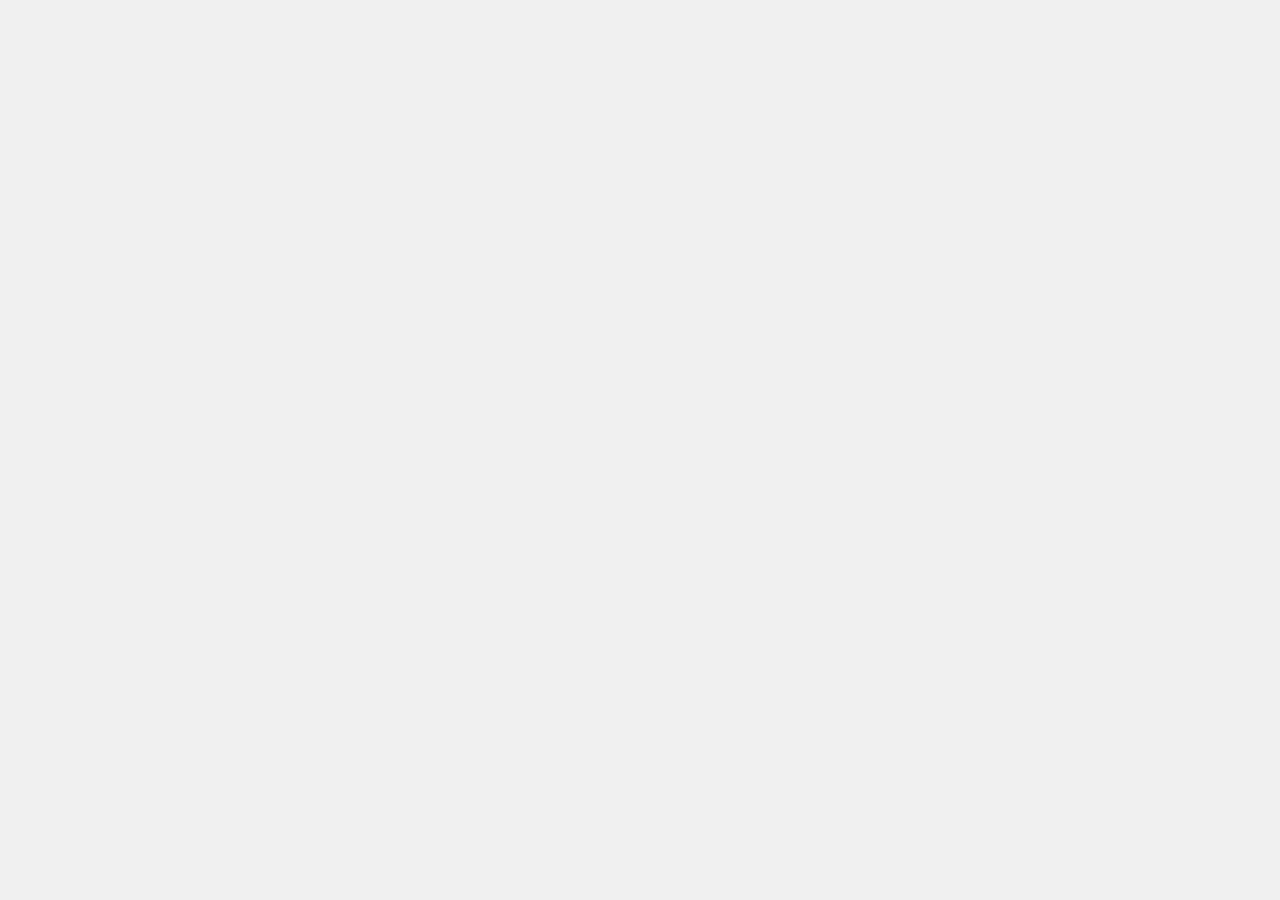
==== public_html/index.html @ 05e09b35 "first worked commit" ====
<!DOCTYPE html>
<html lang="en">
<head>
	<title>three.js webgl - draggable cubes</title>
	<meta charset="utf-8">
	<meta name="viewport" content="width=device-width, user-scalable=no, minimum-scale=1.0, maximum-scale=1.0">
	<style>
		body {
			font-family: Monospace;
			background-color: #f0f0f0;
			margin: 0px;
			overflow: hidden;
		}
	</style>
</head>
<body>

<script src="js/three.min.js"></script>

<script src="js/controls/TrackballControls.js"></script>

<script src="js/libs/stats.min.js"></script>

<script>

	var container, stats;
	var camera, controls, scene, renderer;
	var objects = [], plane;

	var raycaster = new THREE.Raycaster();
	var mouse = new THREE.Vector2(),
			offset = new THREE.Vector3(),
			INTERSECTED, SELECTED;

	init();
	animate();

	function init() {

		container = document.createElement( 'div' );
		document.body.appendChild( container );

		camera = new THREE.PerspectiveCamera( 70, window.innerWidth / window.innerHeight, 1, 10000 );
		camera.position.z = 500;
		camera.position.x = 500;
		camera.position.y = 500;

		controls = new THREE.TrackballControls( camera );
		controls.rotateSpeed = 1.0; // не нравится, когда > 1
		controls.zoomSpeed = 1.2;
		controls.panSpeed = 0.8;
		controls.noZoom = false;
		controls.noPan = false;
		controls.staticMoving = true;
		controls.dynamicDampingFactor = 0.3;

		scene = new THREE.Scene();

		var axes = new THREE.AxisHelper( 400 );
		scene.add(axes);

		scene.add( new THREE.AmbientLight( 0x505050 ) );

		var light = new THREE.SpotLight( 0xffffff, 1.5 );
		light.position.set( 0, 500, 2000 );
		light.castShadow = true;

		light.shadowCameraNear = 200;
		light.shadowCameraFar = camera.far;
		light.shadowCameraFov = 50;

		light.shadowBias = -0.00022;
		light.shadowDarkness = 0.5;

		light.shadowMapWidth = 2048;
		light.shadowMapHeight = 2048;

		scene.add( light );

		var geometry = new THREE.BoxGeometry( 40, 40, 40 );

        //createPlane("right");
        //createPlane("left");

		plane = new THREE.Mesh(
				new THREE.PlaneBufferGeometry( 2000, 2000, 8, 8 ),
				new THREE.MeshBasicMaterial( { color: 0x000000, opacity: 0.25, transparent: true } )
		);
		plane.visible = false;
		scene.add( plane );

		renderer = new THREE.WebGLRenderer( { antialias: true } );
		renderer.setClearColor( 0xf0f0f0 );
		renderer.setPixelRatio( window.devicePixelRatio );
		renderer.setSize( window.innerWidth, window.innerHeight );
		renderer.sortObjects = false;

		renderer.shadowMapEnabled = true;
		renderer.shadowMapType = THREE.PCFShadowMap;

		container.appendChild( renderer.domElement );

		var info = document.createElement( 'div' );
		info.style.position = 'absolute';
		info.style.top = '10px';
		info.style.width = '100%';
		info.style.textAlign = 'center';
		info.innerHTML = '<a href="http://threejs.org" target="_blank">three.js</a> webgl - draggable cubes';
		container.appendChild( info );

		stats = new Stats();
		stats.domElement.style.position = 'absolute';
		stats.domElement.style.top = '0px';
		container.appendChild( stats.domElement );

		renderer.domElement.addEventListener( 'mousemove', onDocumentMouseMove, false );
		renderer.domElement.addEventListener( 'mousedown', onDocumentMouseDown, false );
		renderer.domElement.addEventListener( 'mouseup', onDocumentMouseUp, false );

		//

		window.addEventListener( 'resize', onWindowResize, false );


        // GROUND
        function mipmap( size, color ) {

            var imageCanvas = document.createElement( "canvas" ),
                    context = imageCanvas.getContext( "2d" );

            imageCanvas.width = imageCanvas.height = size;

            context.fillStyle = "#444";
            context.fillRect( 0, 0, size, size );

            context.fillStyle = color;
            context.fillRect( 0, 0, size / 2, size / 2 );
            context.fillRect( size / 2, size / 2, size / 2, size / 2 );
            return imageCanvas;

        }

        var canvas = mipmap( 128, '#f00' );
        var textureCanvas1 = new THREE.Texture( canvas, THREE.UVMapping, THREE.RepeatWrapping, THREE.RepeatWrapping );
        textureCanvas1.repeat.set( 1000, 1000 );
        textureCanvas1.mipmaps[ 0 ] = canvas;
        textureCanvas1.mipmaps[ 1 ] = mipmap( 64, '#0f0' );
        textureCanvas1.mipmaps[ 2 ] = mipmap( 32, '#00f' );
        textureCanvas1.mipmaps[ 3 ] = mipmap( 16, '#400' );
        textureCanvas1.mipmaps[ 4 ] = mipmap( 8,  '#040' );
        textureCanvas1.mipmaps[ 5 ] = mipmap( 4,  '#004' );
        textureCanvas1.mipmaps[ 6 ] = mipmap( 2,  '#044' );
        textureCanvas1.mipmaps[ 7 ] = mipmap( 1,  '#404' );
        textureCanvas1.needsUpdate = true;

        materialCanvas1 = new THREE.MeshBasicMaterial( { map: textureCanvas1 } );

        var textureCanvas2 = textureCanvas1.clone();
        textureCanvas2.magFilter = THREE.NearestFilter;
        textureCanvas2.minFilter = THREE.NearestMipMapNearestFilter;
        textureCanvas2.needsUpdate = true;
        materialCanvas2 = new THREE.MeshBasicMaterial( { color: 0xffccaa, map: textureCanvas2 } );

        var geometry = new THREE.PlaneBufferGeometry( 30, 30 );

        var meshCanvas1 = new THREE.Mesh( geometry, materialCanvas1 );
        meshCanvas1.rotation.x = -Math.PI / 2;
        meshCanvas1.scale.set(1000, 1000, 1000);
        scene.add( meshCanvas1 );

        // PAINTING

        var callbackPainting = function () {

            var image = texturePainting1.image;

            texturePainting2.image = image;
            texturePainting2.needsUpdate = true;

            scene.add( meshCanvas1 );

            var geometry = new THREE.PlaneBufferGeometry( 100, 100 );
            var mesh1 = new THREE.Mesh( geometry, materialPainting1 );

            addPainting( scene, mesh1 );

            function addPainting( zscene, zmesh ) {

                zmesh.scale.x = image.width / 100;
                zmesh.scale.y = image.height / 100;

                zscene.add( zmesh );

                var meshFrame = new THREE.Mesh( geometry, new THREE.MeshBasicMaterial( { color: 0x000000, polygonOffset: true, polygonOffsetFactor: 1, polygonOffsetUnits: 5 } ) );
                //meshFrame.scale.x = 0.1 * image.width / 100;
                //meshFrame.scale.y = 0.1 * image.height / 100;

                zscene.add( meshFrame );

                var meshShadow = new THREE.Mesh( geometry, new THREE.MeshBasicMaterial( { color: 0x000000, opacity: 0.75, transparent: true } ) );
                //meshShadow.position.y = -1.1 * image.height / 2;
                //meshShadow.position.z = -1.1 * image.height / 2;
                meshShadow.rotation.x = -Math.PI / 2;
                meshShadow.scale.x = 0.1 * image.width / 100;
                meshShadow.scale.y = 0.1 * image.height / 100;
                zscene.add( meshShadow );

                var floorHeight = -1.117 * image.height / 2;

            }
        };


        var texturePainting1 = THREE.ImageUtils.loadTexture( "images/grape.jpg", THREE.UVMapping, callbackPainting ),
                texturePainting2 = new THREE.Texture(),
                materialPainting1 = new THREE.MeshBasicMaterial( { color: 0xffffff, map: texturePainting1 } ),
                materialPainting2 = new THREE.MeshBasicMaterial( { color: 0xffccaa, map: texturePainting2 } );

        texturePainting2.minFilter = texturePainting2.magFilter = THREE.NearestFilter;
        texturePainting1.minFilter = texturePainting1.magFilter = THREE.LinearFilter;

    }

	function onWindowResize() {

		camera.aspect = window.innerWidth / window.innerHeight;
		camera.updateProjectionMatrix();

		renderer.setSize( window.innerWidth, window.innerHeight );

	}

	function onDocumentMouseMove( event ) {

		event.preventDefault();

		mouse.x = ( event.clientX / window.innerWidth ) * 2 - 1;
		mouse.y = - ( event.clientY / window.innerHeight ) * 2 + 1;

		//

		raycaster.setFromCamera( mouse, camera );

		if ( SELECTED ) {

			var intersects = raycaster.intersectObject( plane );
			SELECTED.position.copy( intersects[ 0 ].point.sub( offset ) );
			return;

		}

		var intersects = raycaster.intersectObjects( objects );

		if ( intersects.length > 0 ) {

			if ( INTERSECTED != intersects[ 0 ].object ) {

				if ( INTERSECTED ) INTERSECTED.material.color.setHex( INTERSECTED.currentHex );

				INTERSECTED = intersects[ 0 ].object;
				INTERSECTED.currentHex = INTERSECTED.material.color.getHex();

				plane.position.copy( INTERSECTED.position );
				plane.lookAt( camera.position );

			}

			container.style.cursor = 'pointer';

		} else {

			if ( INTERSECTED ) INTERSECTED.material.color.setHex( INTERSECTED.currentHex );

			INTERSECTED = null;

			container.style.cursor = 'auto';

		}

	}

	function onDocumentMouseDown( event ) {

		event.preventDefault();

		var vector = new THREE.Vector3( mouse.x, mouse.y, 0.5 ).unproject( camera );

		var raycaster = new THREE.Raycaster( camera.position, vector.sub( camera.position ).normalize() );

		var intersects = raycaster.intersectObjects( objects );

		if ( intersects.length > 0 ) {

			controls.enabled = false;

			SELECTED = intersects[ 0 ].object;

			var intersects = raycaster.intersectObject( plane );
			offset.copy( intersects[ 0 ].point ).sub( plane.position );

			container.style.cursor = 'move';

		}

	}

	function onDocumentMouseUp( event ) {

		event.preventDefault();

		controls.enabled = true;

		if ( INTERSECTED ) {

			plane.position.copy( INTERSECTED.position );

			SELECTED = null;

		}

		container.style.cursor = 'auto';

	}

	//

	function animate() {

		requestAnimationFrame( animate );

		render();
		stats.update();

	}

	function render() {

		controls.update();

		renderer.render( scene, camera );

	}

    // my functions

    function createPlane(side) {

        var planeWidth = 300;
        var planeHeight = 300;

        var planeGeometry = new THREE.PlaneGeometry(planeWidth,planeHeight,1,1);
        var planeMaterial = new THREE.MeshLambertMaterial({color: 0xff00ff});
        var plane = new THREE.Mesh(planeGeometry,planeMaterial);

        if (side == "left") {
            plane.rotation.y = Math.PI/2;
        }
        if (side == "right") {
            plane.position.x = planeWidth/2;
        }
        plane.position.y = planeHeight/2;
        if (side == "left") {
            plane.position.z = planeWidth/2;
        }
        plane.castShadow = true;
        plane.receiveShadow = true;
        scene.add( plane );
        objects.push( plane );

    }

</script>

</body>
</html>
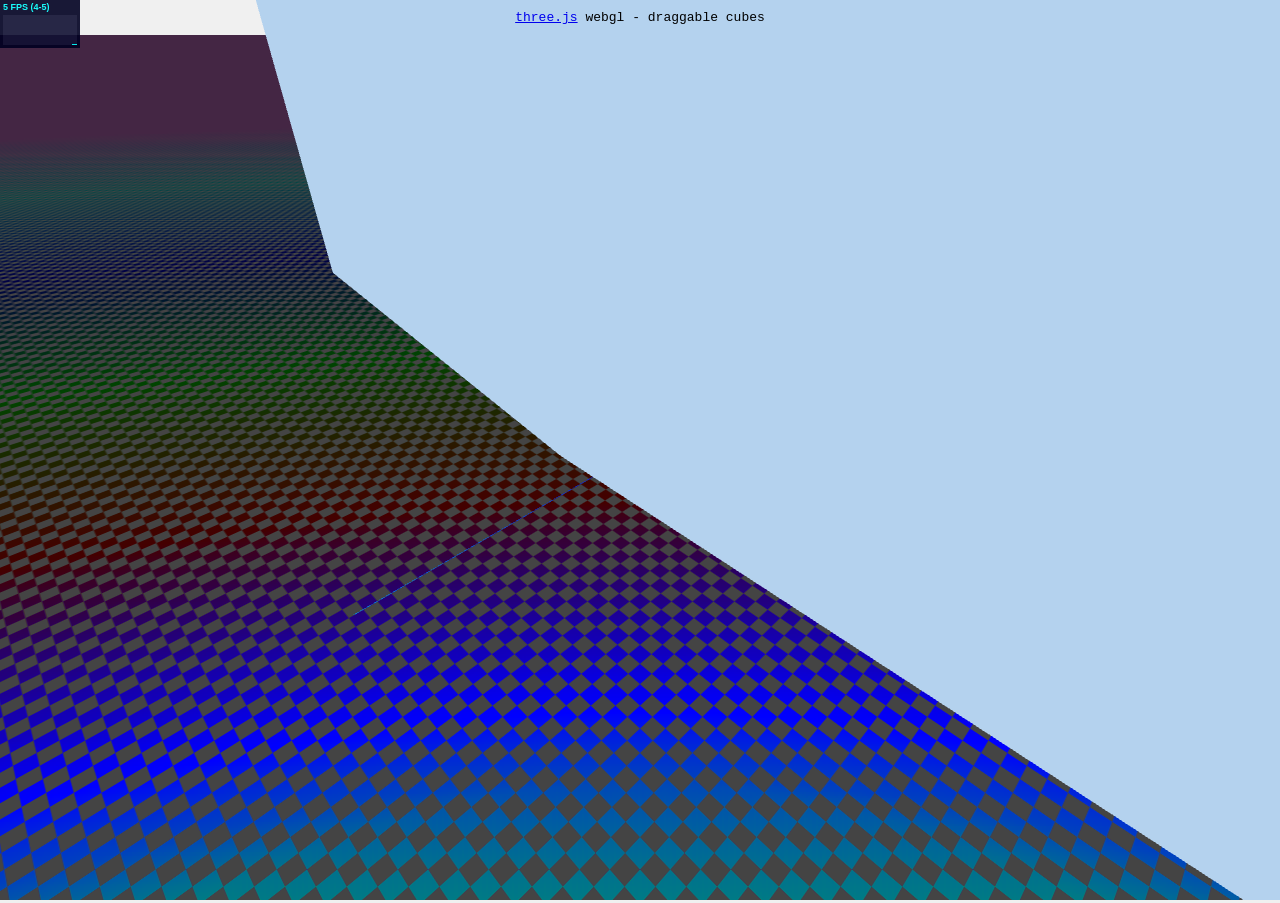
==== commit 5b00a2fd: "refactor project structure" ====
--- a/public_html/index.html
+++ b/public_html/index.html
@@ -1,375 +1,21 @@
 <!DOCTYPE html>
 <html lang="en">
 <head>
-	<title>three.js webgl - draggable cubes</title>
+	<title>kz_editor</title>
 	<meta charset="utf-8">
 	<meta name="viewport" content="width=device-width, user-scalable=no, minimum-scale=1.0, maximum-scale=1.0">
-	<style>
-		body {
-			font-family: Monospace;
-			background-color: #f0f0f0;
-			margin: 0px;
-			overflow: hidden;
-		}
-	</style>
+    <link rel="stylesheet" type="text/css" href="css/main.css">
+
 </head>
 <body>
 
-<script src="js/three.min.js"></script>
+    <script src="js/libs/three.min.js"></script>
 
-<script src="js/controls/TrackballControls.js"></script>
+    <script src="js/libs/controls/TrackballControls.js"></script>
 
-<script src="js/libs/stats.min.js"></script>
+    <script src="js/libs/stats.min.js"></script>
 
-<script>
-
-	var container, stats;
-	var camera, controls, scene, renderer;
-	var objects = [], plane;
-
-	var raycaster = new THREE.Raycaster();
-	var mouse = new THREE.Vector2(),
-			offset = new THREE.Vector3(),
-			INTERSECTED, SELECTED;
-
-	init();
-	animate();
-
-	function init() {
-
-		container = document.createElement( 'div' );
-		document.body.appendChild( container );
-
-		camera = new THREE.PerspectiveCamera( 70, window.innerWidth / window.innerHeight, 1, 10000 );
-		camera.position.z = 500;
-		camera.position.x = 500;
-		camera.position.y = 500;
-
-		controls = new THREE.TrackballControls( camera );
-		controls.rotateSpeed = 1.0; // не нравится, когда > 1
-		controls.zoomSpeed = 1.2;
-		controls.panSpeed = 0.8;
-		controls.noZoom = false;
-		controls.noPan = false;
-		controls.staticMoving = true;
-		controls.dynamicDampingFactor = 0.3;
-
-		scene = new THREE.Scene();
-
-		var axes = new THREE.AxisHelper( 400 );
-		scene.add(axes);
-
-		scene.add( new THREE.AmbientLight( 0x505050 ) );
-
-		var light = new THREE.SpotLight( 0xffffff, 1.5 );
-		light.position.set( 0, 500, 2000 );
-		light.castShadow = true;
-
-		light.shadowCameraNear = 200;
-		light.shadowCameraFar = camera.far;
-		light.shadowCameraFov = 50;
-
-		light.shadowBias = -0.00022;
-		light.shadowDarkness = 0.5;
-
-		light.shadowMapWidth = 2048;
-		light.shadowMapHeight = 2048;
-
-		scene.add( light );
-
-		var geometry = new THREE.BoxGeometry( 40, 40, 40 );
-
-        //createPlane("right");
-        //createPlane("left");
-
-		plane = new THREE.Mesh(
-				new THREE.PlaneBufferGeometry( 2000, 2000, 8, 8 ),
-				new THREE.MeshBasicMaterial( { color: 0x000000, opacity: 0.25, transparent: true } )
-		);
-		plane.visible = false;
-		scene.add( plane );
-
-		renderer = new THREE.WebGLRenderer( { antialias: true } );
-		renderer.setClearColor( 0xf0f0f0 );
-		renderer.setPixelRatio( window.devicePixelRatio );
-		renderer.setSize( window.innerWidth, window.innerHeight );
-		renderer.sortObjects = false;
-
-		renderer.shadowMapEnabled = true;
-		renderer.shadowMapType = THREE.PCFShadowMap;
-
-		container.appendChild( renderer.domElement );
-
-		var info = document.createElement( 'div' );
-		info.style.position = 'absolute';
-		info.style.top = '10px';
-		info.style.width = '100%';
-		info.style.textAlign = 'center';
-		info.innerHTML = '<a href="http://threejs.org" target="_blank">three.js</a> webgl - draggable cubes';
-		container.appendChild( info );
-
-		stats = new Stats();
-		stats.domElement.style.position = 'absolute';
-		stats.domElement.style.top = '0px';
-		container.appendChild( stats.domElement );
-
-		renderer.domElement.addEventListener( 'mousemove', onDocumentMouseMove, false );
-		renderer.domElement.addEventListener( 'mousedown', onDocumentMouseDown, false );
-		renderer.domElement.addEventListener( 'mouseup', onDocumentMouseUp, false );
-
-		//
-
-		window.addEventListener( 'resize', onWindowResize, false );
-
-
-        // GROUND
-        function mipmap( size, color ) {
-
-            var imageCanvas = document.createElement( "canvas" ),
-                    context = imageCanvas.getContext( "2d" );
-
-            imageCanvas.width = imageCanvas.height = size;
-
-            context.fillStyle = "#444";
-            context.fillRect( 0, 0, size, size );
-
-            context.fillStyle = color;
-            context.fillRect( 0, 0, size / 2, size / 2 );
-            context.fillRect( size / 2, size / 2, size / 2, size / 2 );
-            return imageCanvas;
-
-        }
-
-        var canvas = mipmap( 128, '#f00' );
-        var textureCanvas1 = new THREE.Texture( canvas, THREE.UVMapping, THREE.RepeatWrapping, THREE.RepeatWrapping );
-        textureCanvas1.repeat.set( 1000, 1000 );
-        textureCanvas1.mipmaps[ 0 ] = canvas;
-        textureCanvas1.mipmaps[ 1 ] = mipmap( 64, '#0f0' );
-        textureCanvas1.mipmaps[ 2 ] = mipmap( 32, '#00f' );
-        textureCanvas1.mipmaps[ 3 ] = mipmap( 16, '#400' );
-        textureCanvas1.mipmaps[ 4 ] = mipmap( 8,  '#040' );
-        textureCanvas1.mipmaps[ 5 ] = mipmap( 4,  '#004' );
-        textureCanvas1.mipmaps[ 6 ] = mipmap( 2,  '#044' );
-        textureCanvas1.mipmaps[ 7 ] = mipmap( 1,  '#404' );
-        textureCanvas1.needsUpdate = true;
-
-        materialCanvas1 = new THREE.MeshBasicMaterial( { map: textureCanvas1 } );
-
-        var textureCanvas2 = textureCanvas1.clone();
-        textureCanvas2.magFilter = THREE.NearestFilter;
-        textureCanvas2.minFilter = THREE.NearestMipMapNearestFilter;
-        textureCanvas2.needsUpdate = true;
-        materialCanvas2 = new THREE.MeshBasicMaterial( { color: 0xffccaa, map: textureCanvas2 } );
-
-        var geometry = new THREE.PlaneBufferGeometry( 30, 30 );
-
-        var meshCanvas1 = new THREE.Mesh( geometry, materialCanvas1 );
-        meshCanvas1.rotation.x = -Math.PI / 2;
-        meshCanvas1.scale.set(1000, 1000, 1000);
-        scene.add( meshCanvas1 );
-
-        // PAINTING
-
-        var callbackPainting = function () {
-
-            var image = texturePainting1.image;
-
-            texturePainting2.image = image;
-            texturePainting2.needsUpdate = true;
-
-            scene.add( meshCanvas1 );
-
-            var geometry = new THREE.PlaneBufferGeometry( 100, 100 );
-            var mesh1 = new THREE.Mesh( geometry, materialPainting1 );
-
-            addPainting( scene, mesh1 );
-
-            function addPainting( zscene, zmesh ) {
-
-                zmesh.scale.x = image.width / 100;
-                zmesh.scale.y = image.height / 100;
-
-                zscene.add( zmesh );
-
-                var meshFrame = new THREE.Mesh( geometry, new THREE.MeshBasicMaterial( { color: 0x000000, polygonOffset: true, polygonOffsetFactor: 1, polygonOffsetUnits: 5 } ) );
-                //meshFrame.scale.x = 0.1 * image.width / 100;
-                //meshFrame.scale.y = 0.1 * image.height / 100;
-
-                zscene.add( meshFrame );
-
-                var meshShadow = new THREE.Mesh( geometry, new THREE.MeshBasicMaterial( { color: 0x000000, opacity: 0.75, transparent: true } ) );
-                //meshShadow.position.y = -1.1 * image.height / 2;
-                //meshShadow.position.z = -1.1 * image.height / 2;
-                meshShadow.rotation.x = -Math.PI / 2;
-                meshShadow.scale.x = 0.1 * image.width / 100;
-                meshShadow.scale.y = 0.1 * image.height / 100;
-                zscene.add( meshShadow );
-
-                var floorHeight = -1.117 * image.height / 2;
-
-            }
-        };
-
-
-        var texturePainting1 = THREE.ImageUtils.loadTexture( "images/grape.jpg", THREE.UVMapping, callbackPainting ),
-                texturePainting2 = new THREE.Texture(),
-                materialPainting1 = new THREE.MeshBasicMaterial( { color: 0xffffff, map: texturePainting1 } ),
-                materialPainting2 = new THREE.MeshBasicMaterial( { color: 0xffccaa, map: texturePainting2 } );
-
-        texturePainting2.minFilter = texturePainting2.magFilter = THREE.NearestFilter;
-        texturePainting1.minFilter = texturePainting1.magFilter = THREE.LinearFilter;
-
-    }
-
-	function onWindowResize() {
-
-		camera.aspect = window.innerWidth / window.innerHeight;
-		camera.updateProjectionMatrix();
-
-		renderer.setSize( window.innerWidth, window.innerHeight );
-
-	}
-
-	function onDocumentMouseMove( event ) {
-
-		event.preventDefault();
-
-		mouse.x = ( event.clientX / window.innerWidth ) * 2 - 1;
-		mouse.y = - ( event.clientY / window.innerHeight ) * 2 + 1;
-
-		//
-
-		raycaster.setFromCamera( mouse, camera );
-
-		if ( SELECTED ) {
-
-			var intersects = raycaster.intersectObject( plane );
-			SELECTED.position.copy( intersects[ 0 ].point.sub( offset ) );
-			return;
-
-		}
-
-		var intersects = raycaster.intersectObjects( objects );
-
-		if ( intersects.length > 0 ) {
-
-			if ( INTERSECTED != intersects[ 0 ].object ) {
-
-				if ( INTERSECTED ) INTERSECTED.material.color.setHex( INTERSECTED.currentHex );
-
-				INTERSECTED = intersects[ 0 ].object;
-				INTERSECTED.currentHex = INTERSECTED.material.color.getHex();
-
-				plane.position.copy( INTERSECTED.position );
-				plane.lookAt( camera.position );
-
-			}
-
-			container.style.cursor = 'pointer';
-
-		} else {
-
-			if ( INTERSECTED ) INTERSECTED.material.color.setHex( INTERSECTED.currentHex );
-
-			INTERSECTED = null;
-
-			container.style.cursor = 'auto';
-
-		}
-
-	}
-
-	function onDocumentMouseDown( event ) {
-
-		event.preventDefault();
-
-		var vector = new THREE.Vector3( mouse.x, mouse.y, 0.5 ).unproject( camera );
-
-		var raycaster = new THREE.Raycaster( camera.position, vector.sub( camera.position ).normalize() );
-
-		var intersects = raycaster.intersectObjects( objects );
-
-		if ( intersects.length > 0 ) {
-
-			controls.enabled = false;
-
-			SELECTED = intersects[ 0 ].object;
-
-			var intersects = raycaster.intersectObject( plane );
-			offset.copy( intersects[ 0 ].point ).sub( plane.position );
-
-			container.style.cursor = 'move';
-
-		}
-
-	}
-
-	function onDocumentMouseUp( event ) {
-
-		event.preventDefault();
-
-		controls.enabled = true;
-
-		if ( INTERSECTED ) {
-
-			plane.position.copy( INTERSECTED.position );
-
-			SELECTED = null;
-
-		}
-
-		container.style.cursor = 'auto';
-
-	}
-
-	//
-
-	function animate() {
-
-		requestAnimationFrame( animate );
-
-		render();
-		stats.update();
-
-	}
-
-	function render() {
-
-		controls.update();
-
-		renderer.render( scene, camera );
-
-	}
-
-    // my functions
-
-    function createPlane(side) {
-
-        var planeWidth = 300;
-        var planeHeight = 300;
-
-        var planeGeometry = new THREE.PlaneGeometry(planeWidth,planeHeight,1,1);
-        var planeMaterial = new THREE.MeshLambertMaterial({color: 0xff00ff});
-        var plane = new THREE.Mesh(planeGeometry,planeMaterial);
-
-        if (side == "left") {
-            plane.rotation.y = Math.PI/2;
-        }
-        if (side == "right") {
-            plane.position.x = planeWidth/2;
-        }
-        plane.position.y = planeHeight/2;
-        if (side == "left") {
-            plane.position.z = planeWidth/2;
-        }
-        plane.castShadow = true;
-        plane.receiveShadow = true;
-        scene.add( plane );
-        objects.push( plane );
-
-    }
-
-</script>
+    <script src="js/main.js"></script>
 
 </body>
 </html>
--- a/public_html/css/main.css
+++ b/public_html/css/main.css
@@ -0,0 +1,6 @@
+body {
+    font-family: Monospace;
+    background-color: #f0f0f0;
+    margin: 0px;
+    overflow: hidden;
+}
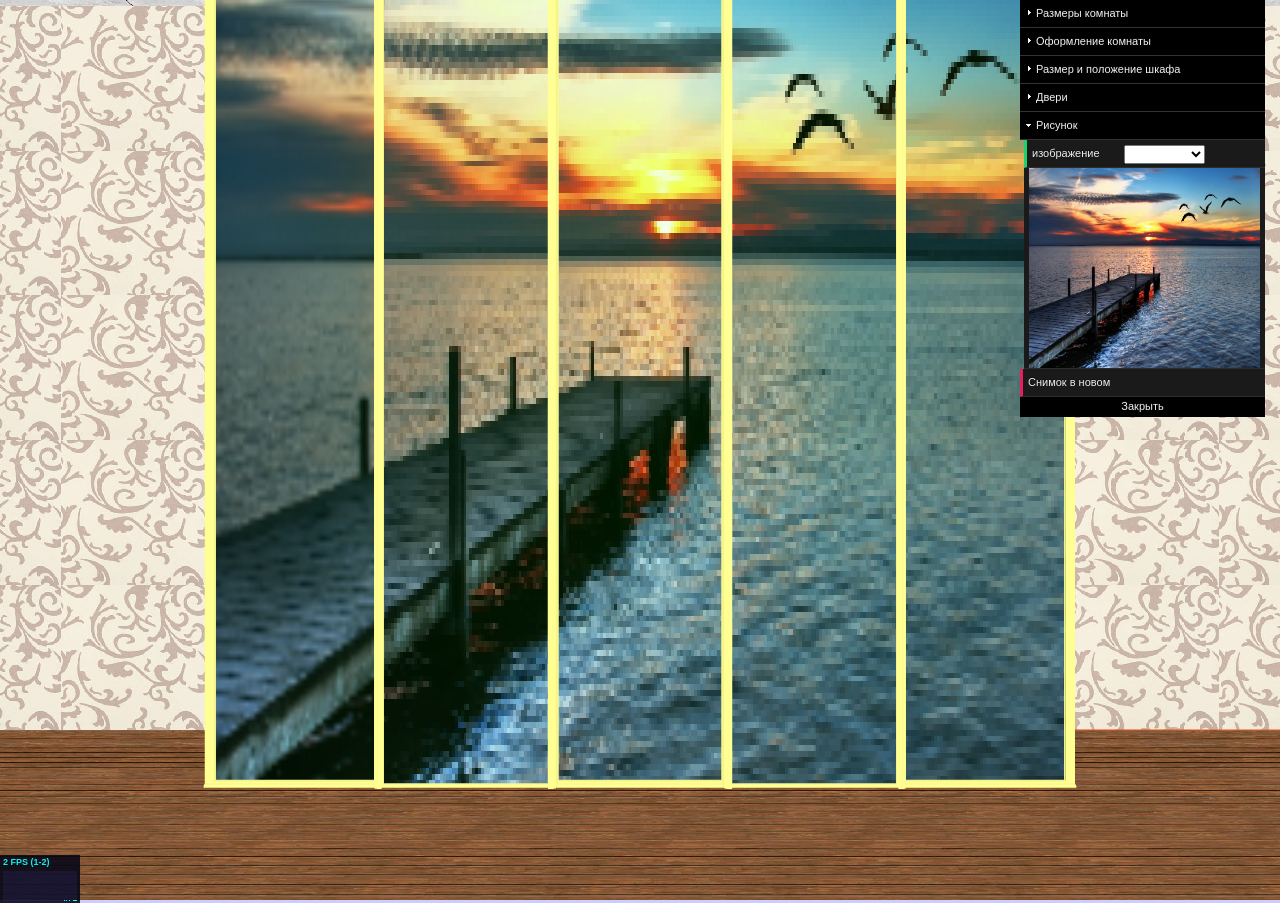
==== commit fb9448e1: "all files added" ====
--- a/public_html/index.html
+++ b/public_html/index.html
@@ -1,21 +1,888 @@
-<!DOCTYPE html>
+<!doctype html>
 <html lang="en">
 <head>
-	<title>kz_editor</title>
-	<meta charset="utf-8">
-	<meta name="viewport" content="width=device-width, user-scalable=no, minimum-scale=1.0, maximum-scale=1.0">
-    <link rel="stylesheet" type="text/css" href="css/main.css">
-
+    <title>editor kubanzsk</title>
+    <meta charset="utf-8">
+    <meta name="viewport" content="width=device-width, user-scalable=no, minimum-scale=1.0, maximum-scale=1.0">
+    <link rel=stylesheet href="css/base.css"/>
+    <link rel=stylesheet href="css/jquery-ui.css" />
+    <link rel=stylesheet href="css/info.css"/>
+    <link rel=stylesheet href="css/Jcrop.css"/>
 </head>
+<style type="text/css">
+
+    /* Apply these styles only when #preview-pane has
+       been placed within the Jcrop widget */
+    .jcrop-holder #preview-pane {
+        display: block;
+        position: absolute;
+        z-index: 2000;
+        top: 10px;
+        right: -280px;
+        padding: 6px;
+        border: 1px rgba(0,0,0,.4) solid;
+        background-color: white;
+
+        -webkit-border-radius: 6px;
+        -moz-border-radius: 6px;
+        border-radius: 6px;
+
+        -webkit-box-shadow: 1px 1px 5px 2px rgba(0, 0, 0, 0.2);
+        -moz-box-shadow: 1px 1px 5px 2px rgba(0, 0, 0, 0.2);
+        box-shadow: 1px 1px 5px 2px rgba(0, 0, 0, 0.2);
+    }
+
+    /* The Javascript code will set the aspect ratio of the crop
+       area based on the size of the thumbnail preview,
+       specified here */
+    #preview-pane .preview-container {
+        width: 250px;
+        height: 170px;
+        overflow: hidden;
+    }
+
+</style>
+
 <body>
 
-    <script src="js/libs/three.min.js"></script>
-
-    <script src="js/libs/controls/TrackballControls.js"></script>
-
-    <script src="js/libs/stats.min.js"></script>
-
-    <script src="js/main.js"></script>
+<script src="js/libs/all/Three.js"></script>
+<script src="js/libs/all/Detector.js"></script>
+<script src="js/libs/all/Stats.js"></script>
+<script src="js/libs/all/OrbitControls.js"></script>
+<script src="js/libs/all/Projector.js"></script>
+<script src="js/libs/all/THREEx.KeyboardState.js"></script>
+<script src="js/libs/all/THREEx.FullScreen.js"></script>
+<script src="js/libs/all/THREEx.WindowResize.js"></script>
+
+<script src="js/create/painting.js"></script>
+
+<script type='text/javascript' src='js/libs/all/DAT.GUI.min.js'></script>
+
+<!-- jQuery code to display an information button and box when clicked. -->
+<script src="js/libs/all/jquery-1.9.1.js"></script>
+<script src="js/libs/all/jquery-ui.js"></script>
+<!-- Cropper -->
+<script src="js/libs/all/Jcrop.js"></script>
+<!-- ------------------------------------------------------------ -->
+
+<div id="ThreeJS" style="position: absolute; left:0px; top:0px; "></div>
+
+<script>
+    // standard global variables
+    var back_light;
+    var mouse = new THREE.Vector2();
+    var container, scene, camera, renderer, controls, stats;
+    var keyboard = new THREEx.KeyboardState();
+    var clock = new THREE.Clock();
+    var objects = [];
+    var floor, backWall, roof, leftWall, rightWall;
+    var sha, rail;
+    var roomHeight = 2500, roomHeightMin = 2200, roomHeightMax = 3500;
+    var roomWidth = 5000, roomWidthMin = 2000, roomWidthMax = 7000;
+    var roomLength = 1500, roomLengthMin = 1000, roomLengthMax = 5000;
+    var fromBackWall = 600, fromBackWallLengthMin = 0, fromBackWallLengthMax = 800;
+    var cupboardWidth = 2500;
+    var maxDoorsNumber = 5, curDoorsNumber = 5;
+    var shaThickness = 1;
+    var shaSize = 40;
+    var shaPts = [];
+    var handlePts = [];
+    var railsLength = 80;
+    var railsHeigth = 8;
+    var railsDepth = 2;
+    var weelLength = 15;
+    var weelFromAcis = 10;
+    var railsPts = [];
+    var INTERSECTED, SELECTED;
+    var firstDoor, secondDoor, thirdDoor, fourDoor, fiveDoor, sixDoor;
+    var doors = [];
+    var scheme = [];
+    var handle;
+    var starkLen = 33;
+    var starkWid = 26;
+    var curImgUrl = "images/zakat.jpg";
+    var cropPlane;
+    var jcrop_api,
+            boundx,
+            boundy;
+
+
+    // custom global variables
+    var cube;
+    var parameters;
+    var gui;
+
+    init();
+    animate();
+
+    // FUNCTIONS
+    function init()
+    {
+        // SCENE
+        scene = new THREE.Scene();
+        // CAMERA
+        var SCREEN_WIDTH = window.innerWidth, SCREEN_HEIGHT = window.innerHeight;
+        var VIEW_ANGLE = 45, ASPECT = SCREEN_WIDTH / SCREEN_HEIGHT, NEAR = 0.1, FAR = 20000;
+        camera = new THREE.PerspectiveCamera( VIEW_ANGLE, ASPECT, NEAR, FAR);
+        scene.add(camera);
+        camera.position.set(0,0,3*roomWidth/4);
+        camera.lookAt(scene.position);
+        // RENDERER
+        if ( Detector.webgl )
+            renderer = new THREE.WebGLRenderer( { antialias :true, preserveDrawingBuffer : true} );
+        else
+            renderer = new THREE.CanvasRenderer();
+        renderer.setSize(SCREEN_WIDTH, SCREEN_HEIGHT);
+        renderer.setClearColor( 0xffffff, 1);
+        renderer.domElement.addEventListener( 'dblclick', onDocumentMouseDown, false );
+        renderer.shadowMapEnabled = true;
+
+        container = document.getElementById( 'ThreeJS' );
+        container.appendChild( renderer.domElement );
+        // EVENTS
+        THREEx.WindowResize(renderer, camera);
+        THREEx.FullScreen.bindKey({ charCode : 'm'.charCodeAt(0) });
+        // CONTROLS
+        controls = new THREE.OrbitControls( camera, renderer.domElement );
+        controls.myPan(0, 280);
+        // STATS
+        stats = new Stats();
+        stats.domElement.style.position = 'absolute';
+        stats.domElement.style.bottom = '0px';
+        stats.domElement.style.zIndex = 100;
+        container.appendChild( stats.domElement );
+        // LIGHTS
+        var ambLight = new THREE.AmbientLight(0xffffff);
+        ambLight.position.set(0, roomHeight, 1000);
+        scene.add(ambLight);
+
+        back_light = new THREE.PointLight(0xffffff, 0.1);
+        back_light.position.set(0, roomHeight, 10000);
+        scene.add(back_light);
+
+        // ROOF and FLOOR
+        floor = MyPlane("floor",'images/ground7.jpg', roomWidth, roomHeight, roomLength);
+        roof = MyPlane("roof", 'images/ground12.jpg', roomWidth, roomHeight, roomLength);
+        // WALLS
+        var walls = [];
+        var initWall = 'images/ground15.jpg';
+        backWall = new MyPlane("back",initWall, roomWidth, roomHeight, roomLength);
+        leftWall = new MyPlane("left", initWall, roomWidth, roomHeight, roomLength);
+        rightWall = new MyPlane("right", initWall, roomWidth, roomHeight, roomLength);
+        walls.push(backWall);
+        walls.push(leftWall);
+        walls.push(rightWall);
+        // axis
+        var axes = new THREE.AxisHelper( 4000 );
+        scene.add(axes);
+
+        {
+            shaPts.push(new THREE.Vector2(shaThickness / 2, 0));
+            shaPts.push(new THREE.Vector2(shaThickness / 2, shaSize));
+            shaPts.push(new THREE.Vector2(shaSize + shaThickness / 2, shaSize));
+            shaPts.push(new THREE.Vector2(shaSize + shaThickness / 2, 0));
+            shaPts.push(new THREE.Vector2(shaSize + 3 * shaThickness / 2, 0));
+            shaPts.push(new THREE.Vector2(shaSize + 3 * shaThickness / 2, shaSize + shaThickness));
+            shaPts.push(new THREE.Vector2(-(shaSize + 3 * shaThickness / 2), shaSize + shaThickness));
+            shaPts.push(new THREE.Vector2(-(shaSize + 3 * shaThickness / 2), 0));
+            shaPts.push(new THREE.Vector2(-(shaSize + shaThickness / 2), 0));
+            shaPts.push(new THREE.Vector2(-(shaSize + shaThickness / 2), shaSize + shaThickness / 2));
+            shaPts.push(new THREE.Vector2(-(shaThickness / 2), shaSize + shaThickness / 2));
+            shaPts.push(new THREE.Vector2(-(shaThickness / 2), 0));
+            shaPts.push(new THREE.Vector2(shaThickness / 2, 0));
+        }
+
+        for( var i = 0; i < shaPts.length; i ++ ) shaPts[ i ].multiplyScalar( 1 );
+
+        var shaShape = new THREE.Shape( shaPts );
+
+        var extrudeSettings = { amount: 1, bevelEnabled: true, bevelSegments: 0, steps: 1, bevelSize: 0, bevelThickness: 0 };
+
+        sha = addShape( shaShape,  extrudeSettings, cupboardWidth, 0xf080ff, -cupboardWidth/2, roomHeight-(shaSize+shaThickness), fromBackWall, 0, Math.PI/2, 0, 1 );
+
+        {
+            railsPts.push(new THREE.Vector2(railsLength / 2, 0));
+            railsPts.push(new THREE.Vector2(railsLength * 7 / 16, railsHeigth * 0.8));
+            railsPts.push(new THREE.Vector2(railsLength * 3 / 8, railsHeigth));
+            railsPts.push(new THREE.Vector2(weelFromAcis + weelLength, railsHeigth));
+            railsPts.push(new THREE.Vector2(weelFromAcis + weelLength, railsDepth));
+            railsPts.push(new THREE.Vector2(weelFromAcis, railsDepth));
+            railsPts.push(new THREE.Vector2(weelFromAcis, railsHeigth));
+            railsPts.push(new THREE.Vector2(-weelFromAcis, railsHeigth));
+            railsPts.push(new THREE.Vector2(-weelFromAcis, railsDepth));
+            railsPts.push(new THREE.Vector2(-(weelFromAcis + weelLength), railsDepth));
+            railsPts.push(new THREE.Vector2(-(weelFromAcis + weelLength), railsHeigth));
+            railsPts.push(new THREE.Vector2(-railsLength * 3 / 8, railsHeigth));
+            railsPts.push(new THREE.Vector2(-railsLength * 7 / 16, railsHeigth * 4 / 5));
+            railsPts.push(new THREE.Vector2(-railsLength / 2, 0));
+            railsPts.push(new THREE.Vector2(railsLength / 2, 0));
+        }
+
+        for( var i = 0; i < railsPts.length; i ++ ) railsPts[ i ].multiplyScalar( 1 );
+
+        var railsShape = new THREE.Shape( railsPts );
+
+        rail = addShape( railsShape,  extrudeSettings, cupboardWidth, 0xf080ff, -cupboardWidth/2, 0, fromBackWall, 0, Math.PI/2, 0, 1 );
+
+        // handle
+        {
+            handlePts.push(new THREE.Vector2(starkWid/2, 0));
+            handlePts.push(new THREE.Vector2(starkWid/2, 2/5*starkLen));
+            handlePts.push(new THREE.Vector2(7/10*starkWid/2, 8/10*starkLen));
+            handlePts.push(new THREE.Vector2(4/9*starkWid/2, 9/10*starkLen));
+            handlePts.push(new THREE.Vector2(-starkWid/10, starkLen));
+            handlePts.push(new THREE.Vector2(-17/20*starkWid/2, 39/40*starkLen));
+            handlePts.push(new THREE.Vector2(-starkWid/2, 37/40*starkLen));
+            handlePts.push(new THREE.Vector2(-79/80*starkWid/2, 35/40*starkLen));
+            handlePts.push(new THREE.Vector2(-9/10*starkWid/2, 36/40*starkLen));
+            handlePts.push(new THREE.Vector2(-30/40*starkWid/2, 75/80*starkLen));
+            handlePts.push(new THREE.Vector2(-20/40*starkWid/2, 76/80*starkLen));
+            handlePts.push(new THREE.Vector2(-10/40*starkWid/2, 73/80*starkLen));
+            handlePts.push(new THREE.Vector2(-3/40*starkWid/2, 65/80*starkLen));
+            handlePts.push(new THREE.Vector2(-2/40*starkWid/2, 60/80*starkLen));
+            handlePts.push(new THREE.Vector2(-1/40*starkWid/2, 55/80*starkLen));
+            handlePts.push(new THREE.Vector2(0/40*starkWid/2, 47/80*starkLen));
+            handlePts.push(new THREE.Vector2(-2/40*starkWid/2, 42/80*starkLen));
+            handlePts.push(new THREE.Vector2(-7/40*starkWid/2, 38/80*starkLen));
+            handlePts.push(new THREE.Vector2(-15/40*starkWid/2, 33/80*starkLen));
+            handlePts.push(new THREE.Vector2(-25/40*starkWid/2, 30/80*starkLen));
+            handlePts.push(new THREE.Vector2(-39/40*starkWid/2, 31/80*starkLen));
+            handlePts.push(new THREE.Vector2(-starkWid/2, 30/80*starkLen));
+            handlePts.push(new THREE.Vector2(-starkWid/2, 0));
+            handlePts.push(new THREE.Vector2(starkWid/2, 0));
+        }
+        // Doors
+        Doors(curDoorsNumber);
+
+        gui = new dat.GUI();
+
+        var parameters =
+        {
+            height: roomHeight, // numeric
+            width: roomWidth,
+            length: roomLength,
+            fromBackWallLength: fromBackWall,
+            cbWidth: cupboardWidth,
+            pDoors: curDoorsNumber,
+            profColor: "...",
+            curImage: "...", // numeric slider
+            c: "Hello, GUI!", // string
+            e: "#ff8800", // color (hex)
+            f: function() { alert("Hello!") },
+            g: function() { alert( parameters.c ) },
+            print: function() { screenShot() },
+            wallDecoration: "...", // dummy value, only type is important
+            roofDecoration: "...",
+            floorDecoration: "...",
+            x: 0, y: 0, z: 0
+        };
+
+        // gui.add( parameters )
+        var size = gui.addFolder('Размеры комнаты');
+        var height = size.add( parameters, 'height' ).min(roomHeightMin).max(roomHeightMax).step(20).name('высота');
+        height.onChange(function(value){
+            roomHeight = value;
+            roof.plane.position.y = roomHeight;
+            updateGeometry(walls, 1);
+            sha.position.set(-cupboardWidth/2, roomHeight-(shaSize+shaThickness), fromBackWall);
+            Doors(curDoorsNumber);
+        });
+
+
+        var width = size.add( parameters, 'width' ).min(roomWidthMin).max(roomWidthMax).step(20).name('ширина');
+        width.onChange(function(value){
+            roomWidth = value;
+            updateGeometry(walls, 1);
+            updateGeometry(floor, 0);
+            updateGeometry(roof, 0);
+        });
+
+
+        var length = size.add (parameters, "length").min(roomLengthMin).max(roomLengthMax).step(20).name("глубина");
+        length.onChange(function(value){
+            roomLength = value;
+            updateGeometry(walls, 1);
+            updateGeometry(floor, 0);
+            updateGeometry(roof, 0);
+        });
+
+        var decoration = gui.addFolder('Оформление комнаты');
+
+        var roofDecorationList = [];
+        roofDecorationList.push({name: "Светлое дерево", url: "images/ground7.jpg"});
+        roofDecorationList.push({name: "Темное дерево", url: "images/ground11.jpg"});
+        roofDecorationList.push({name: "Обои белые", url: "images/ground14.jpg"});
+        var stringListRoofName = [];
+        for (var index = 0; index < roofDecorationList.length; index++ ) {
+            stringListRoofName.push(roofDecorationList[index].name);
+        }
+
+        var roofDecoration = decoration.add( parameters, 'roofDecoration', stringListRoofName ).name('потолок');
+        roofDecoration.onChange(function(value){
+
+        });
+
+        var wallDecorationList = [];
+        wallDecorationList.push({name: "Светлое дерево", url: "images/ground7.jpg"});
+        wallDecorationList.push({name: "Темное дерево", url: "images/ground11.jpg"});
+        wallDecorationList.push({name: "Обои белые", url: "images/ground14.jpg"});
+        var stringListWallName = [];
+        for (var index = 0; index < wallDecorationList.length; index++ ) {
+            stringListWallName.push(wallDecorationList[index].name);
+        }
+        var wallDecoration = decoration.add( parameters, 'wallDecoration', stringListWallName ).name('стены');
+        wallDecoration.onChange(function(value){
+            for (var index = 0; index < wallDecorationList.length; index++ ) {
+                if (wallDecorationList[index].name == value) {
+                    for (var i = 0; i < walls.length; i++ ) {
+                        scene.remove(walls[i].plane);
+                        var newPlane = new MyPlane(walls[i].type,wallDecorationList[index].url,
+                                roomWidth, roomHeight, roomLength);
+                        walls[i] = newPlane;
+                        scene.add(walls[i].plane);
+                    }
+                    break;
+                }
+            }
+        });
+
+        var floorDecorationList = [];
+        floorDecorationList.push({name: "Светлое дерево", url: "images/ground7.jpg"});
+        floorDecorationList.push({name: "Темное дерево", url: "images/ground11.jpg"});
+        floorDecorationList.push({name: "Обои белые", url: "images/ground14.jpg"});
+        var stringListFloorName = [];
+        for (var index = 0; index < floorDecorationList.length; index++ ) {
+            stringListFloorName .push(floorDecorationList[index].name);
+        }
+
+        var floorDecoration = decoration.add( parameters, 'floorDecoration', stringListFloorName  ).name('пол');
+        floorDecoration.onChange(function(value){
+
+        });
+
+
+        var cupBoard = gui.addFolder('Размер и положение шкафа');
+        var fromBackWallLength = cupBoard.add (parameters, "fromBackWallLength").min(fromBackWallLengthMin).max(fromBackWallLengthMax).step(20).name("от стены");
+        fromBackWallLength.onChange(function(value){
+            fromBackWall = value;
+            rail.position.set(-cupboardWidth/2, 0, fromBackWall);
+            sha.position.set(-cupboardWidth/2, roomHeight-(shaSize+shaThickness), fromBackWall);
+            setDoorsPosition();
+        });
+
+        var cbWidth = cupBoard.add (parameters, "cbWidth").min(1000).max(5000).step(100).name("ширина шкафа ");
+        cbWidth.onChange(function(value){
+            cupboardWidth = value;
+            scene.remove(sha);
+            scene.remove(rail);
+            sha = addShape( shaShape,  extrudeSettings, cupboardWidth, 0xf080ff, -cupboardWidth/2, roomHeight-(shaSize+shaThickness), fromBackWall, 0, Math.PI/2, 0, 1 );
+            rail = addShape( railsShape,  extrudeSettings, cupboardWidth,0xf080ff, -cupboardWidth/2, 0, fromBackWall, 0, Math.PI/2, 0, 1 );
+            scene.add(sha);
+            scene.add(rail);
+            Doors(curDoorsNumber);
+        });
+
+        var pDoors = gui.addFolder('Двери');
+        var doorAmounts = [];
+        for (var j = 2; j <= maxDoorsNumber; j++) {
+            doorAmounts.push(j);
+        }
+        var doorAmount = pDoors.add(parameters, 'pDoors', doorAmounts).name('Количество');
+        doorAmount.onChange(function(value){
+            curDoorsNumber = value;
+            Doors(curDoorsNumber);
+        });
+
+        var profileColor = [];
+        profileColor.push({name: "белый", url: "images/ground7.jpg"});
+        profileColor.push({name: "серый", url: "images/ground11.jpg"});
+        profileColor.push({name: "золотой", url: "images/ground14.jpg"});
+        var stringProfileColorName = [];
+        for (var index = 0; index < profileColor.length; index++ ) {
+            stringProfileColorName.push(profileColor[index].name);
+        }
+
+        var profColor = pDoors.add( parameters, 'profColor', stringProfileColorName ).name('цвет профиля');
+        profColor.onChange(function(value){
+
+        });
+
+        var pImage = gui.addFolder('Рисунок');
+        var imgList = [];
+        imgList.push({name: "Виноград", url: "images/grape.jpg"});
+        imgList.push({name: "Рассвет", url: "images/zakat.jpg"});
+        imgList.push({name: "Закат", url: "images/zakat2.jpg"});
+        imgList.push({name: "Дельфин", url: "images/dolfin.jpg"});
+        imgList.push({name: "Большая", url: 'images/big.jpg'});
+        var pImageNameList = [];
+        for (var m =0; m < imgList.length; m++) {
+            pImageNameList.push(imgList[m].name);
+        }
+        var curImg = pImage.add(parameters, "curImage", pImageNameList).name('изображение');
+        curImg.onChange(function(value){
+            for (var ix = 0; ix < imgList.length; ix++ ) {
+                if (imgList[ix].name == value) {
+                    var x = $("img[src$='"+curImgUrl+"']");
+                    curImgUrl = imgList[ix].url;
+                    console.log(x);
+                    x.attr("src", curImgUrl);
+                    Doors(curDoorsNumber);
+                }
+            }
+        });
+
+        pImage.open();
+
+        var exElem = getElementByXpath('//li[text()="Рисунок"]');
+        $("<li style='height: 200px; z-index:1000'>" +
+                "<img src='images/zakat.jpg' id='target' alt='[Jcrop Example]' height='201' width='231' />" +
+        "</li>").appendTo(exElem.parentElement);
+
+        gui.add( parameters, 'print' ).name("Снимок в новом окне");
+
+        gui.open();
+    }
+
+    jQuery(function($){
+
+        // Create variables (in this scope) to hold the API and image size
+
+
+        // Grab some information about the preview pane
+                var
+                $pcnt = $('#preview-pane .preview-container'),
+                $pimg = $('#preview-pane .preview-container img'),
+                xsize = $pcnt.width(),
+                ysize = $pcnt.height();
+
+        $('#target').Jcrop({
+            onChange: updatePreview,
+            onSelect: updatePreview,
+            aspectRatio: xsize / ysize
+        },function(){
+            // Use the API to get the real image size
+            var bounds = this.getBounds();
+            boundx = bounds[0];
+            boundy = bounds[1];
+            // Store the API in the jcrop_api variable
+            jcrop_api = this;
+
+            // Move the preview into the jcrop container for css positioning
+        });
+
+        function updatePreview(c)
+        {
+            cropPlane = c;
+            Doors(curDoorsNumber);
+        };
+    });
+
+
+    function Doors(curNumDoors) {
+        for (var k = 0; k < doors.length; k++) {
+            scene.remove(doors[k].userData.lHandle);
+            scene.remove(doors[k].userData.rHandle);
+            scene.remove(doors[k]);
+        }
+        doors = [];
+        objects = [];
+        if (curNumDoors == 2) {
+            {
+                firstDoor = new MyDoor(-1, -1, 1); // back, left, num
+                secondDoor = new MyDoor(1, 1, 2); // front, right, num
+
+                objects.push(firstDoor);
+                objects.push(secondDoor);
+
+                doors.push(firstDoor);
+                doors.push(secondDoor);
+            }
+            scheme = [];
+            scheme.push([1, 0]);
+            scheme.push([0, 1]);
+        } else if (curNumDoors == 3) {
+            {
+                firstDoor = new MyDoor(-1, -1, 1);
+                secondDoor = new MyDoor(1, -1, 2);
+                thirdDoor = new MyDoor(-1, 1, 3);
+
+                objects.push(firstDoor);
+                objects.push(secondDoor);
+                objects.push(thirdDoor);
+
+                doors.push(firstDoor);
+                doors.push(secondDoor);
+                doors.push(thirdDoor);
+            }
+            scheme = [];
+            scheme.push([1, 0, 3]);
+            scheme.push([0, 2, 0]);
+        } else if (curNumDoors == 4) {
+            {
+                firstDoor = new MyDoor(-1, -1, 1);
+                secondDoor = new MyDoor(1, -1, 2);
+                thirdDoor = new MyDoor(-1, 1, 3);
+                fourDoor = new MyDoor(1, 1, 4);
+
+                objects.push(firstDoor);
+                objects.push(secondDoor);
+                objects.push(thirdDoor);
+                objects.push(fourDoor);
+
+                doors.push(firstDoor);
+                doors.push(secondDoor);
+                doors.push(thirdDoor);
+                doors.push(fourDoor);
+            }
+            scheme = [];
+            scheme.push([1, 0, 1, 0]);
+            scheme.push([0, 1, 0, 1]);
+        } else if (curNumDoors == 5) {
+            {
+                firstDoor = new MyDoor(-1, -1, 1);
+                secondDoor = new MyDoor(1, -1, 2);
+                thirdDoor = new MyDoor(-1, -1, 3);
+                fourDoor = new MyDoor(1, 1, 4);
+                fiveDoor = new MyDoor(-1, 1, 5);
+
+                objects.push(firstDoor);
+                objects.push(secondDoor);
+                objects.push(thirdDoor);
+                objects.push(fourDoor);
+                objects.push(fiveDoor);
+
+                doors.push(firstDoor);
+                doors.push(secondDoor);
+                doors.push(thirdDoor);
+                doors.push(fourDoor);
+                doors.push(fiveDoor);
+            }
+            scheme = [];
+            scheme.push([1, 0, 1, 0, 1]);
+            scheme.push([0, 1, 0, 1, 0]);
+        }  else if (curNumDoors == 6) {
+            firstDoor = new MyDoor(-1, -1, 1);
+            secondDoor = new MyDoor(1, -1, 2);
+            thirdDoor = new MyDoor(-1, -1, 3);
+            fourDoor = new MyDoor(1, 1, 4);
+            fiveDoor = new MyDoor(-1, 1, 5);
+            sixDoor = new MyDoor(1, 1, 6);
+
+            objects.push(firstDoor);
+            objects.push(secondDoor);
+            objects.push(thirdDoor);
+            objects.push(fourDoor);
+            objects.push(fiveDoor);
+            objects.push(sixDoor);
+
+            doors.push(firstDoor);
+            doors.push(secondDoor);
+            doors.push(thirdDoor);
+            doors.push(fourDoor);
+            doors.push(fiveDoor);
+            doors.push(sixDoor);
+        }
+        scheme = [];
+        scheme.push([1, 0, 1, 0, 1, 0]);
+        scheme.push([0, 1, 0, 1, 0, 1]);
+    }
+
+    function setTex(tex, doorNumber) {
+        tex.repeat.x = 1 / curDoorsNumber;
+        tex.offset.x = ( doorNumber - 1) * ( tex.repeat.x);
+    }
+
+    function MyDoor(frontBack, rightLeft, number) {
+        {
+            /////// draw image on canvas /////////
+
+             // create a canvas element
+             THREE.ImageUtils.crossOrigin = '';
+
+        var canvas = document.createElement('canvas');
+        var context = canvas.getContext('2d');
+        // canvas contents will be used for a texture
+        var tex = new THREE.Texture(canvas);
+            THREE.LinearFilter = THREE.NearestFilter = tex.minFilter;
+
+        // load an image
+        var imageObj = new Image();
+            imageObj.crossOrigin = "anonymous";
+
+        // after the image is loaded, this function executes
+
+        imageObj.onload = function()
+        {
+            console.log(imageObj.width);
+            var wscale = imageObj.width/231;
+            var hscale = imageObj.height/201;
+            var sourceX = cropPlane ? cropPlane.x*wscale : 0;
+            var sourceY = cropPlane ? cropPlane.y*hscale : 0;
+            var sourceWidth =  cropPlane ? cropPlane.w*cupboardWidth/800*wscale*2.6 : 231*cupboardWidth/800*wscale*2.6;
+            var sourceHeight = cropPlane ? cropPlane.h*roomHeight/529*hscale*3.5 : 201*roomHeight/529*hscale*3.5;
+            var destX =  0;
+            var destY =  0;
+            var destWidth = cupboardWidth;
+            var destHeight = roomHeight ;
+            context.drawImage(imageObj, sourceX, sourceY, sourceWidth, sourceHeight, destX, destY, destWidth, destHeight);
+            if ( tex ) // checks if texture exists
+                tex.needsUpdate = true;
+        };
+            imageObj.src = curImgUrl;
+        }
+        console.log(tex);
+        //var tex = THREE.ImageUtils.loadTexture( curImgUrl);
+        setTex(tex, number);
+        var planeMaterial = new THREE.MeshPhongMaterial(
+                {map: tex, color: 0xdddddd, specular: 0x009900, shininess: 10, shading: THREE.SmoothShading } );
+        var planeGeometry = new THREE.PlaneGeometry(cupboardWidth/curDoorsNumber, roomHeight);
+        var door = new THREE.Mesh(planeGeometry, planeMaterial);
+        door.material.side = THREE.DoubleSide;
+        door.userData = {number : number, cell: number, rightLeft : rightLeft, frontBack : frontBack, isMove : 0, x : door.position.x};
+        doorPosition(door);
+
+        for( var i = 0; i < handlePts.length; i ++ ) handlePts[ i ].multiplyScalar( 1 );
+        var handleShape = new THREE.Shape( handlePts );
+        var extrudeSettings = { amount: 1, bevelEnabled: true, bevelSegments: 0, steps: 1, bevelSize: 0, bevelThickness: 0 };
+        var leftX = door.position.x - cupboardWidth/(2*curDoorsNumber);
+        var rightX = door.position.x + cupboardWidth/(2*curDoorsNumber);
+        var y = roomHeight;
+        var z = door.position.z;
+
+        door.userData.rHandle = addShape( handleShape,  extrudeSettings, roomHeight ,0xf080ff, rightX, y, z, Math.PI/2, 0, 0, 1 );;
+        door.userData.lHandle = addShape( handleShape,  extrudeSettings, roomHeight,0xf080ff, leftX, 0, z, Math.PI/2, Math.PI, 0, 1 );;
+
+        scene.add(door);
+        return door;
+    }
+
+    function Position(door) {
+        var position, notCenter = 1;
+        var ud = door.userData;
+        if (curDoorsNumber == 2) {
+            position = 4;
+        } else if (curDoorsNumber == 3) {
+            position = 3;
+            if (ud.number == 2) {
+                notCenter = 0;
+            }
+        } else if (curDoorsNumber == 4) {
+            if (ud.number == 1 || ud.number == 4 ) {
+                position = 8/3;
+            } else
+                position = 24/3;
+        } else if (curDoorsNumber == 5) {
+            position = 1;
+            if (ud.number == 1 || ud.number == 5) {
+                position = 15/6;
+            } else {
+                position = 120/24;
+            }
+            if (ud.number == 3) {
+                notCenter = 0;
+            }
+        } else if (curDoorsNumber == 6) {
+            position = 1;
+            if (ud.number == 1 || ud.number == 6) {
+                position = 229/96;
+            } else if (ud.number == 2 || ud.number == 5 ){
+                position = 96 / 24;
+            } else if (ud.number == 3 || ud.number == 4) {
+                notCenter = 0;
+            }
+        }
+        return {
+            position : position,
+            notCenter : notCenter
+        }
+    }
+
+    function doorPosition(door) {
+        var ud = door.userData;
+        var geom = Position(door);
+        var x = geom.notCenter*ud.rightLeft*cupboardWidth/geom.position;
+        var y = roomHeight/2;
+        var z = fromBackWall+ud.frontBack*shaSize/2;
+        door.position.set(x, y, z);
+    }
+
+    function runDoor() {
+        var speed = 20;
+        for (var k = 0; k < doors.length; k++) {
+            var ud = doors[k].userData;
+            if (ud.isMove) {
+                var cond = (Math.abs(doors[k].position.x - doors[k].userData.x) < (cupboardWidth / curDoorsNumber) -speed);
+                if (cond) {
+                    doors[k].translateX(speed * ud.direction);
+                    ud.lHandle.translateX(-speed * ud.direction);
+                    ud.rHandle.translateX(speed * ud.direction);
+                } else {
+                    ud.isMove = 0;
+                    ud.direction *= -1;
+                }
+            }
+        }
+    }
+
+    function setDoorsPosition() {
+        for (var k = 0; k < doors.length; k++) {
+            doors[k].userData.lHandle.translateY(fromBackWall-doors[k].userData.lHandle.position.z);
+            doors[k].userData.rHandle.translateY(fromBackWall-doors[k].userData.rHandle.position.z);
+            doorPosition(doors[k]);
+        }
+    }
+
+    function MyPlane(type, texture, width, height, length )
+    {
+        var this_height = (type == "roof" || type == "floor") ? length : height;
+        var this_width = (type == "left" || type == "right") ? length : width;
+
+        var planeTexture = new THREE.ImageUtils.loadTexture( texture );
+        planeTexture.wrapS = planeTexture.wrapT = THREE.RepeatWrapping;
+        planeTexture.repeat.set( 10, 10*this_height/width );
+        var planeMaterial = new THREE.MeshPhongMaterial( { map: planeTexture } );
+        var planeGeometry = new THREE.PlaneGeometry(this_width, this_height , 10, 10*this_height/width);
+        plane = new THREE.Mesh(planeGeometry, planeMaterial);
+        if (type == "back") {
+            plane.position.y = height/2;
+        } else if (type == "floor") {
+            plane.rotation.x = -Math.PI / 2;
+            plane.position.z = length/2;
+        } else if (type == "roof") {
+            plane.rotation.x = Math.PI / 2;
+            plane.position.z = length / 2;
+            plane.position.y = height;
+        } else if (type == "left") {
+            plane.rotation.y = Math.PI / 2;
+            plane.position.x = -width/2;
+            plane.position.y = height/2;
+            plane.position.z = length/2;
+        } else if (type == "right") {
+            plane.rotation.y = -Math.PI / 2;
+            plane.position.x = width/2;
+            plane.position.y = height/2;
+            plane.position.z = length/2;
+        }
+        scene.add(plane);
+        return {
+            plane : plane,
+            type : type
+        };
+    }
+
+    function updateGeometry(walls, many) {
+        if ( many) {
+            for (var index = 0; index < walls.length; index++) {
+                scene.remove(walls[index].plane);
+                var newPlane = new MyPlane(walls[index].type, walls[index].plane.material.map.sourceFile,
+                        roomWidth, roomHeight, roomLength);
+                walls[index] = newPlane;
+                scene.add(walls[index].plane);
+            }
+        } else if ( !many) {
+            scene.remove(walls.plane);
+            var newPlane = new MyPlane(walls.type, walls.plane.material.map.sourceFile,
+                    roomWidth, roomHeight, roomLength);
+            if (walls.type == "floor") {
+                floor = newPlane;
+                scene.add(floor.plane);
+            } else if (walls.type == "roof") {
+                roof = newPlane;
+                scene.add(roof.plane);
+            }
+        }
+    }
+
+    function addShape( shape, extrudeSettings, length, color, x, y, z, rx, ry, rz, s ) {
+        // 3d shape
+        var geometry = new THREE.ExtrudeGeometry( shape, extrudeSettings );
+
+        var mesh = new THREE.Mesh( geometry, new THREE.MeshPhongMaterial( { color: 0xdddd77, specular: 0x009900, shininess: 80, shading: THREE.SmoothShading, emissive: 0x111111 } ) );
+        mesh.position.set( x, y, z );
+        mesh.rotation.set( rx, ry, rz );
+        mesh.scale.set( s, s, length );
+        scene.add( mesh );
+        return mesh;
+    }
+
+    function onDocumentMouseDown( event ) {
+
+        var raycaster = new THREE.Raycaster(); // create once
+        var mouse = new THREE.Vector2(); // create once
+
+        mouse.x = ( event.clientX / renderer.domElement.width ) * 2 - 1;
+        mouse.y = - ( event.clientY / renderer.domElement.height ) * 2 + 1;
+
+        raycaster.setFromCamera( mouse, camera );
+
+        var intersects = raycaster.intersectObjects( objects);        // Change color if hit block
+        if ( intersects.length > 0 ) {
+            var curObj = doors[intersects[0].object.userData.number-1];
+            var ud = curObj.userData;
+            if (ud.isMove == 0) {
+                if (intersects[0].point.x > intersects[0].object.position.x) {
+                    ud.direction = 1;
+                } else {
+                    ud.direction = -1;
+                }
+                var newX = ud.direction * cupboardWidth/curDoorsNumber + intersects[0].object.position.x;
+                if (Math.abs(newX) < cupboardWidth/2) {
+                    if (scheme[(ud.number+1)%2][ud.cell-1+ud.direction] == 0) {
+                        scheme[(ud.number+1)%2][ud.cell-1] = 0;
+                        ud.cell += ud.direction;
+                        scheme[(ud.number+1)%2][ud.cell-1] = ud.number;
+                        ud.x = curObj.position.x;
+                        ud.isMove = 1;
+                    }
+                }
+                else {
+                    console.log("out border");
+                }
+            } else {
+                ud.direction *= -1;
+            }
+        }
+
+    }
+
+    function screenShot() {
+        window.open( renderer.domElement.toDataURL("images/"), "Final");
+    }
+
+    function alertMessage( message )
+    {
+        alert( message );
+    }
+
+    function getElementByXpath(path) {
+        return document.evaluate(path, document, null, XPathResult.FIRST_ORDERED_NODE_TYPE, null).singleNodeValue;
+    }
+
+    function animate()
+    {
+        requestAnimationFrame( animate );
+        render();
+        update();
+    }
+
+    function update()
+    {
+        if ( keyboard.pressed("z") )
+        {
+            // do something
+        }
+        controls.update();
+        stats.update();
+    }
+
+
+    function render()
+    {
+        runDoor();
+        renderer.render( scene, camera );
+    }
+
+</script>
 
 </body>
 </html>
--- a/public_html/css/base.css
+++ b/public_html/css/base.css
@@ -0,0 +1,8 @@
+body
+{
+    font-family: Monospace;
+    font-weight: bold;
+    background-color: #ccccff;
+    margin: 0px;
+    overflow: hidden;
+}
--- a/public_html/css/info.css
+++ b/public_html/css/info.css
@@ -0,0 +1,42 @@
+/* Customized CSS for jQuery UI: simple info button and box. */
+
+.ui-widget-content
+{
+    font-size:12px;
+    font-family: georgia;
+}
+
+/* trim space around info button */
+.ui-button-text-only .ui-button-text
+{  padding: 0px;  }
+.ui-state-default, .ui-widget-content .ui-state-default, .ui-widget-header .ui-state-default
+{  border: 0px solid #000000;  }
+
+/* changing dialog close button */
+.ui-dialog-titlebar-close
+{
+    outline-width: 0px !important;
+    background-color: transparent !important;
+    background-image: url('../images/icon-close-16.png') !important;
+    background-repeat:no-repeat !important;
+}
+
+/* changing dialog close button */
+.ui-dialog-titlebar-close:hover,
+.ui-dialog-titlebar-close:focus
+{
+    background-color: transparent !important;
+    background-image: url('../images/icon-close-16.png') !important;
+    background-repeat:no-repeat !important;
+}
+
+/* hide the default "x" close image */
+.ui-dialog-titlebar-close span
+{  display:none !important;  }
+
+/* translucent background */
+.ui-dialog
+{
+    opacity: .90;
+    width:600px !important;
+}
--- a/public_html/css/Jcrop.css
+++ b/public_html/css/Jcrop.css
@@ -0,0 +1,167 @@
+/* jquery.Jcrop.css v0.9.12 - MIT License */
+/*
+  The outer-most container in a typical Jcrop instance
+  If you are having difficulty with formatting related to styles
+  on a parent element, place any fixes here or in a like selector
+
+  You can also style this element if you want to add a border, etc
+  A better method for styling can be seen below with .jcrop-light
+  (Add a class to the holder and style elements for that extended class)
+*/
+.jcrop-holder {
+    direction: ltr;
+    text-align: left;
+    /* IE10 touch compatibility */
+    -ms-touch-action: none;
+}
+/* Selection Border */
+.jcrop-vline,
+.jcrop-hline {
+    background: #ffffff url("Jcrop.gif");
+    font-size: 0;
+    position: absolute;
+}
+.jcrop-vline {
+    height: 100%;
+    width: 1px !important;
+}
+.jcrop-vline.right {
+    right: 0;
+}
+.jcrop-hline {
+    height: 1px !important;
+    width: 100%;
+}
+.jcrop-hline.bottom {
+    bottom: 0;
+}
+/* Invisible click targets */
+.jcrop-tracker {
+    height: 100%;
+    width: 100%;
+    /* "turn off" link highlight */
+    -webkit-tap-highlight-color: transparent;
+    /* disable callout, image save panel */
+    -webkit-touch-callout: none;
+    /* disable cut copy paste */
+    -webkit-user-select: none;
+}
+/* Selection Handles */
+.jcrop-handle {
+    background-color: #333333;
+    border: 1px #eeeeee solid;
+    width: 7px;
+    height: 7px;
+    font-size: 1px;
+}
+.jcrop-handle.ord-n {
+    left: 50%;
+    margin-left: -4px;
+    margin-top: -4px;
+    top: 0;
+}
+.jcrop-handle.ord-s {
+    bottom: 0;
+    left: 50%;
+    margin-bottom: -4px;
+    margin-left: -4px;
+}
+.jcrop-handle.ord-e {
+    margin-right: -4px;
+    margin-top: -4px;
+    right: 0;
+    top: 50%;
+}
+.jcrop-handle.ord-w {
+    left: 0;
+    margin-left: -4px;
+    margin-top: -4px;
+    top: 50%;
+}
+.jcrop-handle.ord-nw {
+    left: 0;
+    margin-left: -4px;
+    margin-top: -4px;
+    top: 0;
+}
+.jcrop-handle.ord-ne {
+    margin-right: -4px;
+    margin-top: -4px;
+    right: 0;
+    top: 0;
+}
+.jcrop-handle.ord-se {
+    bottom: 0;
+    margin-bottom: -4px;
+    margin-right: -4px;
+    right: 0;
+}
+.jcrop-handle.ord-sw {
+    bottom: 0;
+    left: 0;
+    margin-bottom: -4px;
+    margin-left: -4px;
+}
+/* Dragbars */
+.jcrop-dragbar.ord-n,
+.jcrop-dragbar.ord-s {
+    height: 7px;
+    width: 100%;
+}
+.jcrop-dragbar.ord-e,
+.jcrop-dragbar.ord-w {
+    height: 100%;
+    width: 7px;
+}
+.jcrop-dragbar.ord-n {
+    margin-top: -4px;
+}
+.jcrop-dragbar.ord-s {
+    bottom: 0;
+    margin-bottom: -4px;
+}
+.jcrop-dragbar.ord-e {
+    margin-right: -4px;
+    right: 0;
+}
+.jcrop-dragbar.ord-w {
+    margin-left: -4px;
+}
+/* The "jcrop-light" class/extension */
+.jcrop-light .jcrop-vline,
+.jcrop-light .jcrop-hline {
+    background: #ffffff;
+    filter: alpha(opacity=70) !important;
+    opacity: .70!important;
+}
+.jcrop-light .jcrop-handle {
+    -moz-border-radius: 3px;
+    -webkit-border-radius: 3px;
+    background-color: #000000;
+    border-color: #ffffff;
+    border-radius: 3px;
+}
+/* The "jcrop-dark" class/extension */
+.jcrop-dark .jcrop-vline,
+.jcrop-dark .jcrop-hline {
+    background: #000000;
+    filter: alpha(opacity=70) !important;
+    opacity: 0.7 !important;
+}
+.jcrop-dark .jcrop-handle {
+    -moz-border-radius: 3px;
+    -webkit-border-radius: 3px;
+    background-color: #ffffff;
+    border-color: #000000;
+    border-radius: 3px;
+}
+/* Simple macro to turn off the antlines */
+.solid-line .jcrop-vline,
+.solid-line .jcrop-hline {
+    background: #ffffff;
+}
+/* Fix for twitter bootstrap et al. */
+.jcrop-holder img,
+img.jcrop-preview {
+    max-width: none;
+}
